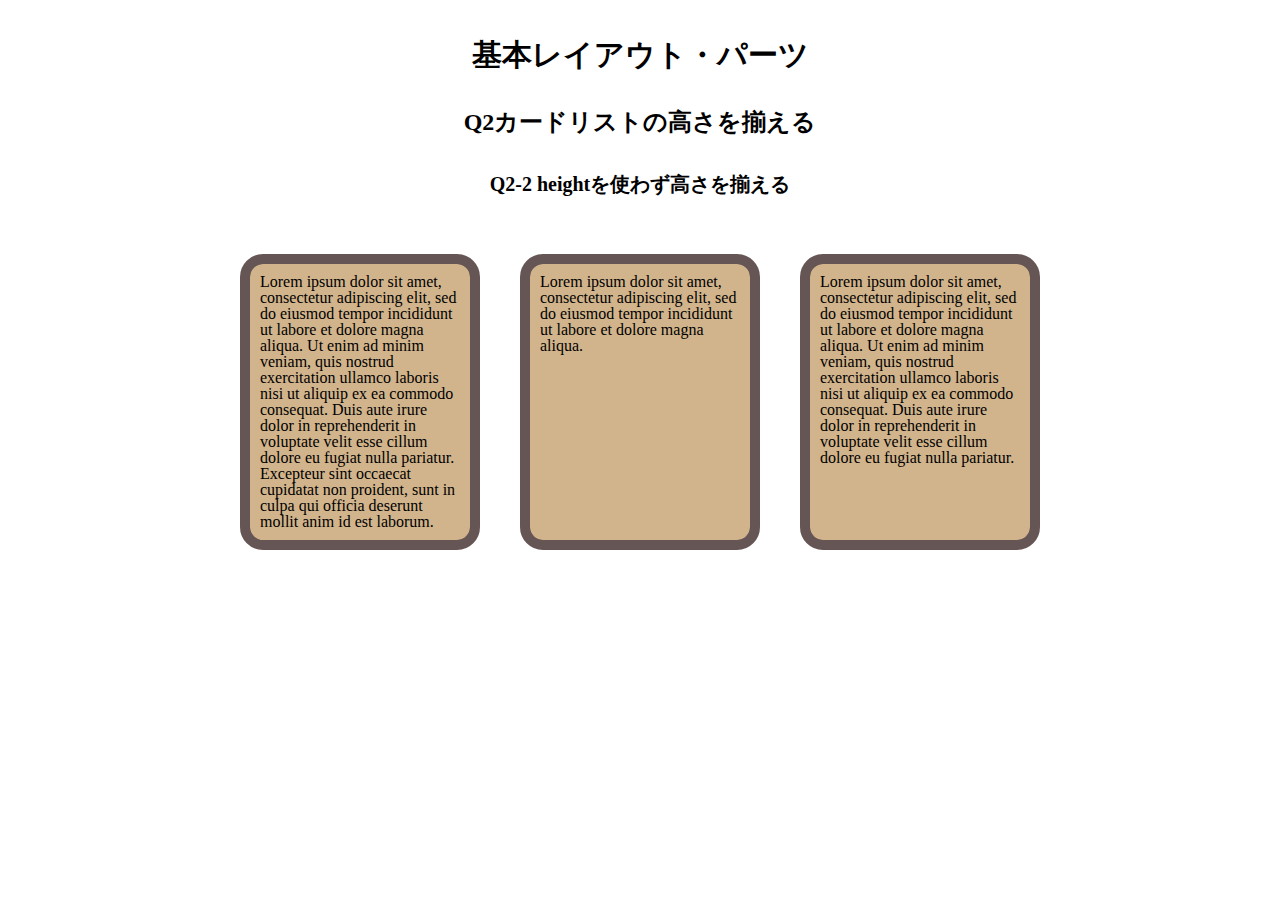
==== q2/q2/index.html @ 418a9659 "first comiit" ====
<!DOCTYPE html>
<html lang="ja">

<head>
  <meta charset="UTF-8">
  <meta name="viewport" content="width=device-width, initial-scale=1.0">
  <link rel="stylesheet" href="./css/reset.css">
  <link rel="stylesheet" href="./css/base.css">
  <link rel="stylesheet" href="./css/style.css">
  <title>LayoutParts-Q2</title>
</head>

<body>
  <div>
    <h1 class="title">基本レイアウト・パーツ</h1>
    <h2 class="sub--title">Q2カードリストの高さを揃える</h2>
    <h3 class="question--title">Q2-2 heightを使わず高さを揃える</h3>
    <!-- １つ目の文章 -->
    <!--
      Lorem ipsum dolor sit amet, consectetur adipiscing elit, sed do eiusmod tempor incididunt
      ut labore et dolore magna
      aliqua. Ut enim ad minim veniam, quis nostrud exercitation ullamco laboris nisi ut aliquip ex ea commodo
      consequat. Duis
      aute irure dolor in reprehenderit in voluptate velit esse cillum dolore eu fugiat nulla pariatur. Excepteur sint
      occaecat cupidatat non proident, sunt in culpa qui officia deserunt mollit anim id est laborum.
  -->

    <!-- 2つ目の文章 -->
    <!--
      Lorem ipsum dolor sit amet, consectetur adipiscing elit, sed do eiusmod tempor incididunt
      ut labore et dolore magna aliqua.
    -->

    <!-- 3つ目の文章 -->
    <!--
      Lorem ipsum dolor sit amet, consectetur adipiscing elit, sed do eiusmod tempor incididunt
      ut labore et dolore magna
      aliqua. Ut enim ad minim veniam, quis nostrud exercitation ullamco laboris nisi ut aliquip ex ea commodo
      consequat. Duis
      aute irure dolor in reprehenderit in voluptate velit esse cillum dolore eu fugiat nulla pariatur.
    -->
    <!-- Q2の回答はここから -->
    <div class="wapper">
      <ul class="card--list">
        <li class="card--text">Lorem ipsum dolor sit amet, consectetur adipiscing elit, sed do eiusmod tempor incididunt
          ut labore et dolore magna
          aliqua. Ut enim ad minim veniam, quis nostrud exercitation ullamco laboris nisi ut aliquip ex ea commodo
          consequat. Duis
          aute irure dolor in reprehenderit in voluptate velit esse cillum dolore eu fugiat nulla pariatur. Excepteur sint
          occaecat cupidatat non proident, sunt in culpa qui officia deserunt mollit anim id est laborum.
    </li>
        <li class="card--text">Lorem ipsum dolor sit amet, consectetur adipiscing elit, sed do eiusmod tempor incididunt
          ut labore et dolore magna aliqua.</li>
        <li class="card--text">Lorem ipsum dolor sit amet, consectetur adipiscing elit, sed do eiusmod tempor incididunt
          ut labore et dolore magna
          aliqua. Ut enim ad minim veniam, quis nostrud exercitation ullamco laboris nisi ut aliquip ex ea commodo
          consequat. Duis
          aute irure dolor in reprehenderit in voluptate velit esse cillum dolore eu fugiat nulla pariatur.</li>
      </ul>
    </div>

    <!-- Q2の回答はここまで -->

  </div>
</body>

</html>
---- q2/q2/css/base.css ----
@charset "UTF-8";


h1, h2, h3 {
  text-align: center;
  margin: 40px 0;
  font-weight: bold;
}

.title {
  font-size: 30px;
}

.sub--title {
  font-size: 24px;
}

.question--title {
  font-size: 20px;
}

.q1--horizontality {
  width: 200px;
  margin: 0 auto 20px;
  padding: 20px;
  background-color: #a4e4f1;
}

.q1--perimeter {
  width: 250px;
  height: 150px;
  margin: 0 auto 20px;
  background-color: #a4e4f1;
}

.q1--position {
  width: 250px;
  margin: 0 auto;
  padding: 20px 20px;
  background-color: #a4e4f1;
}

.container {
  display: inline-block;
  width: 250px;
  height: 150px;
  margin: 0 auto;
  background-color: #FFF;
  font-size: 16px;
  vertical-align: top;
}
---- q2/q2/css/style.css ----
@charset "UTF-8";
/* 回答はここから */
@charset "UTF-8";

.card--list {
  display: flex;
  justify-content: center;
}
.card--text {
  width: 200px;
  margin: 30px;
  padding: 10px;
  list-style: none;
  outline: 10px solid #655;
  box-shadow: 0 0 0 6px #655;
  border-radius: 13px;
  background: #d2b48c;
}
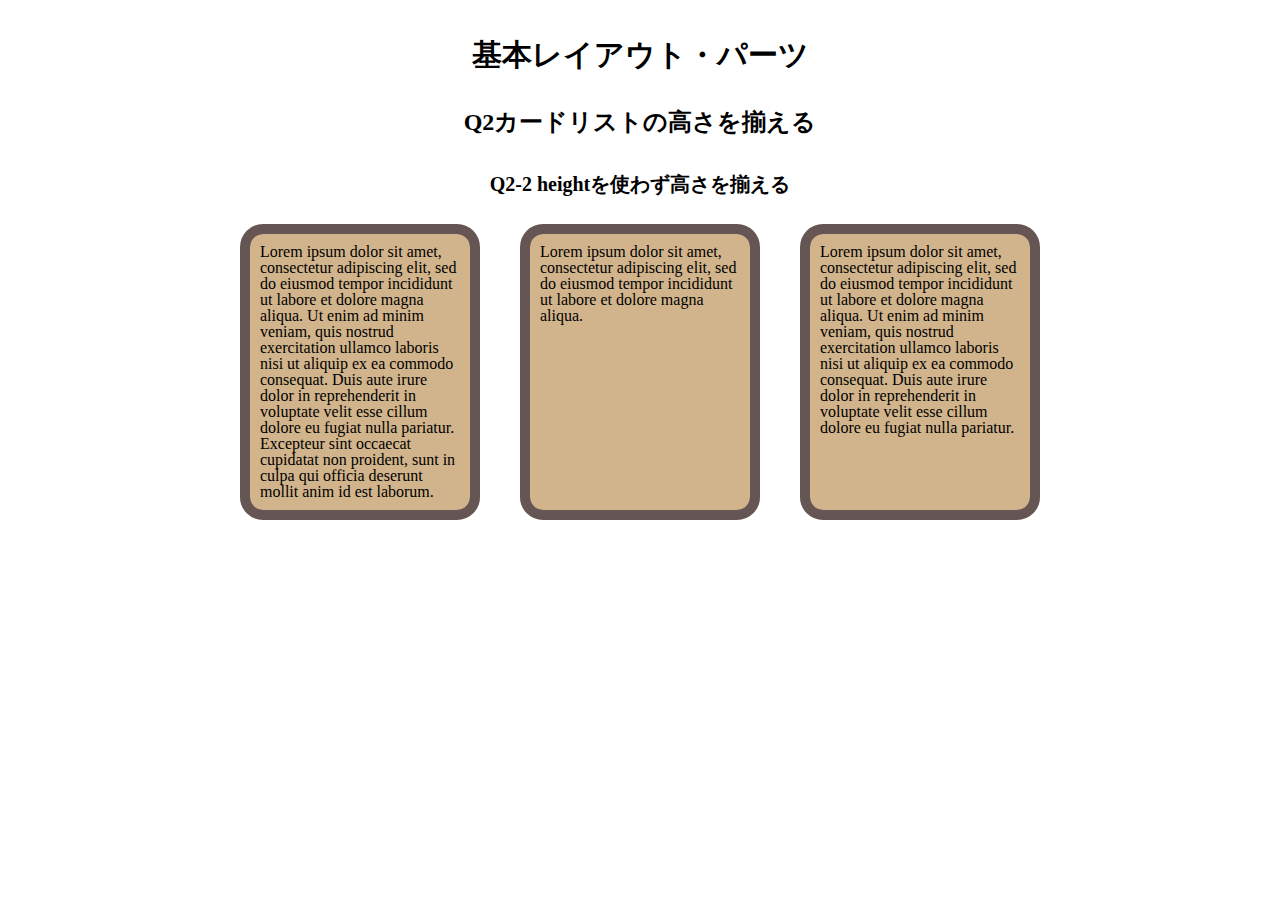
==== commit 4f637c50: "second commit" ====
--- a/q2/q2/index.html
+++ b/q2/q2/index.html
@@ -42,7 +42,7 @@
     <!-- Q2の回答はここから -->
     <div class="wapper">
       <ul class="card--list">
-        <li class="card--text">Lorem ipsum dolor sit amet, consectetur adipiscing elit, sed do eiusmod tempor incididunt
+        <li class="card--text card--1">Lorem ipsum dolor sit amet, consectetur adipiscing elit, sed do eiusmod tempor incididunt
           ut labore et dolore magna
           aliqua. Ut enim ad minim veniam, quis nostrud exercitation ullamco laboris nisi ut aliquip ex ea commodo
           consequat. Duis
@@ -51,7 +51,7 @@
     </li>
         <li class="card--text">Lorem ipsum dolor sit amet, consectetur adipiscing elit, sed do eiusmod tempor incididunt
           ut labore et dolore magna aliqua.</li>
-        <li class="card--text">Lorem ipsum dolor sit amet, consectetur adipiscing elit, sed do eiusmod tempor incididunt
+        <li class="card--text card--2">Lorem ipsum dolor sit amet, consectetur adipiscing elit, sed do eiusmod tempor incididunt
           ut labore et dolore magna
           aliqua. Ut enim ad minim veniam, quis nostrud exercitation ullamco laboris nisi ut aliquip ex ea commodo
           consequat. Duis
--- a/q2/q2/css/style.css
+++ b/q2/q2/css/style.css
@@ -8,11 +8,19 @@
 }
 .card--text {
   width: 200px;
-  margin: 30px;
+  margin: 0 30px;
   padding: 10px;
   list-style: none;
   outline: 10px solid #655;
   box-shadow: 0 0 0 6px #655;
   border-radius: 13px;
   background: #d2b48c;
+}
+
+.card--1 {
+  margin-left: 0;
+}
+
+.card--2 {
+  margin-right: 0;
 }